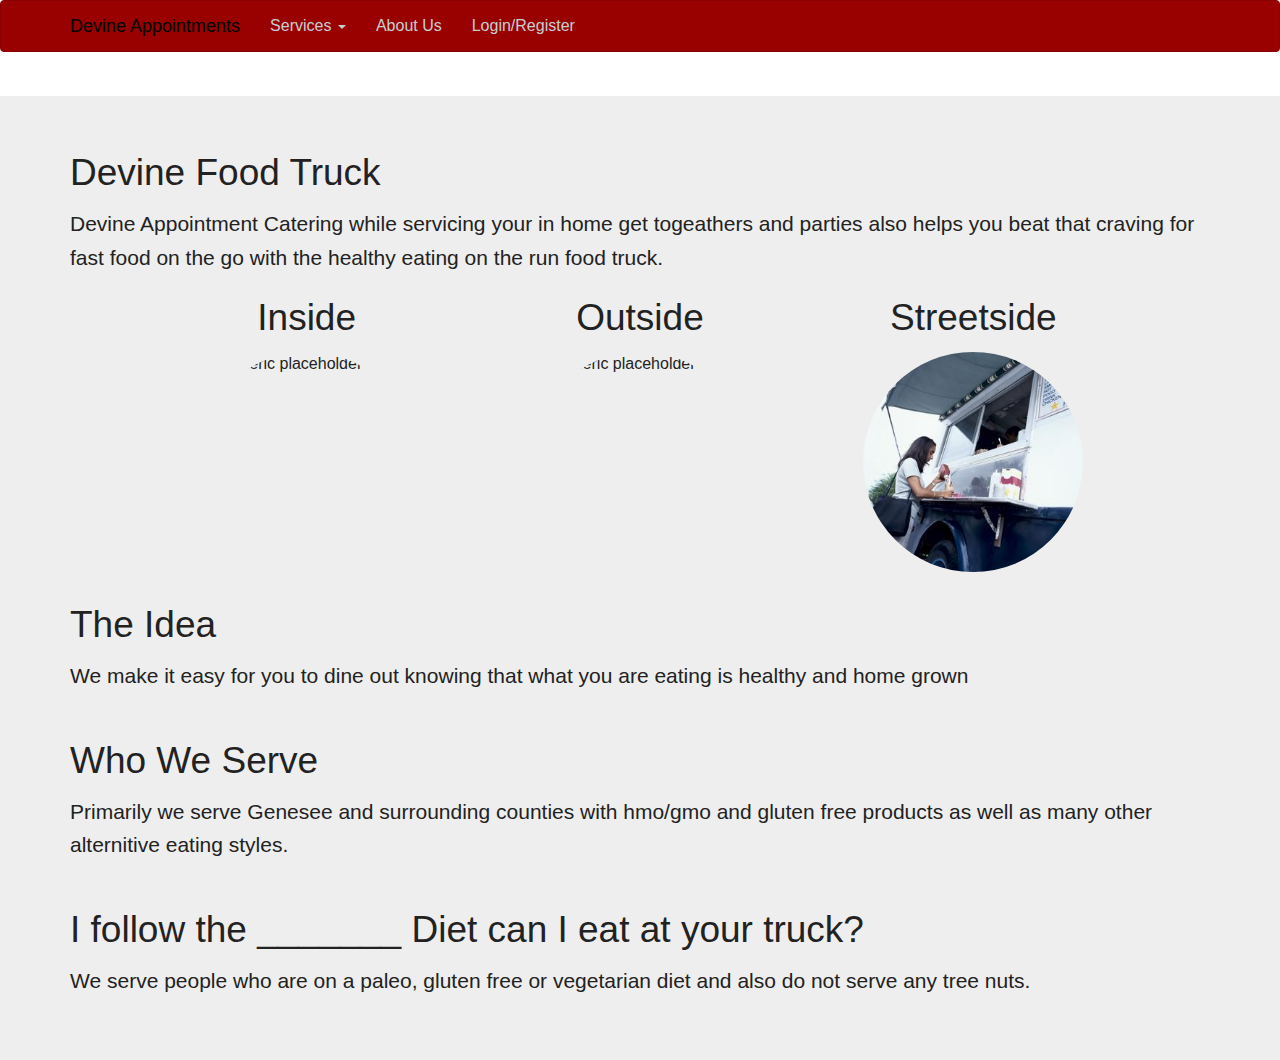
==== truck.html @ c74cc462 "all files commited" ====
<!DOCTYPE html>
<html>
<head>
  <title>Devine Appointmets</title>

  <meta name="viewport" content="width=device-width, initial-scale=1.0">
   <link href = "css/bootstrap.min.css" rel = "stylesheet">
   <link href = "css/foundation.css" rel = "stylesheet">
   <link href = "css/customCSS/navbar.css" rel = "stylesheet">
</head>

<body>

    <div class = "navbar navbar-default nvabar-static-top">
    <div class = "container">

    <a href = "info.html" class = "navbar-brand">Devine Appointments</a>

    <button class = "navbar-toggle" data-toggle = "collapse" data-target = ".navHeaderCollapse">
      <span class = "icon-bar"></span>
      <span class = "icon-bar"></span>
      <span class = "icon-bar"></span>
    </button>

  <div class = "collapse navbar-collapse navHeaderCollapse">
    <ul class = "nav navbar-nav navbar-left">

  <li class = "dropdown">
    <a href = "#" class = "dropdown-toggle" data-toggle = "dropdown">Services <b class = "caret"></b></a>
    <ul class = "dropdown-menu">
      <li><a href = "#">Devine Desserts</a></li>
      <li><a href = "#">Catering</a></li>
      <li><a href = "truck.html">Food Truck</a></li>
      <li><a href = "#">Personal Cooking</a></li>
      <li><a href = "#">In Home Parties</a></li>
    </ul>
  </li>

      <li><a href = "about.html">About Us</a></li>
      <li><a href = "#">Login/Register</a></li>
    </ul>
      </div>
    </div>
  </div>
</br>

<div class="jumbotron">
<div class="container">
  <div class="blog-header">
          <h2 class="blog-title">Devine Food Truck</h2>
          <p>Devine Appointment Catering while servicing your in home get togeathers and parties also helps you beat that craving for fast food on the go with the healthy eating on the run food truck.</p>
      </div>

      <div class="container marketing">
        <div class="row">

          <div class="col-lg-4">
            <div style="text-align: center"><h2>Inside</h2></div>
            <div style="text-align: center"><img class="img-circle" src="img/Placeholder_truck_inside.jpg" alt="Generic placeholder image" style="width: 220px; height: 220px;"></div>
          </div>

          <div class="col-lg-4">
            <div style="text-align: center"><h2>Outside</h2></div>
            <div style="text-align: center"><img class="img-circle" src="img/Placeholder_truck_Outside.jpg" alt="Generic placeholder image" style="width: 220px; height: 220px;"></div>
          </div>

          <div class="col-lg-4">
            <div style="text-align: center"><h2>Streetside</h2></div>
            <div style="text-align: center"><img class="img-circle" src="img/placeholder_truck_service.jpg" alt="Generic placeholder image" style="width: 220px; height: 220px;"></div>
          </div>
        </div>
      </div>

    </br>
      <div class="blog-header">
        <h2>The Idea</h2>
    <p>We make it easy for you to dine out knowing that what you are eating is healthy and home grown</p>
  </div>
</br>
  <div class="blog-header">
        <h2>Who We Serve</h2>
    <p>Primarily we serve Genesee and surrounding counties with hmo/gmo and gluten free products as well as many other alternitive eating styles.</p>
  </div>
</br>
  <div class="blog-header">
        <h2>I follow the _______ Diet can I eat at your truck?</h2>
    <p>We serve people who are on a paleo, gluten free or vegetarian diet and also do not serve any tree nuts.</p>
</div>
</div>

  <script src="../../assets/js/ie10-viewport-bug-workaround.js"></script>
  <script src="https://ajax.googleapis.com/ajax/libs/jquery/1.11.1/jquery.min.js"></script>
  <script src = "js/bootstrap.js"></script>
</body>
</html>
---- css/customCSS/navbar.css ----
.navbar-default {
background-color: #990000;
border-color: #8A0000;
}
.navbar-default .navbar-brand {
color: #000000;
}
.navbar-default .navbar-brand:hover, .navbar-default .navbar-brand:focus {
color: #000000;
}
.navbar-default .navbar-text {
color: #c4cfd2;
}
.navbar-default .navbar-nav > li > a {
color: #c4cfd2;
}
.navbar-default .navbar-nav > li > a:hover, .navbar-default .navbar-nav > li > a:focus {
color: #a3b4b8;
}
.navbar-default .navbar-nav > .active > a, .navbar-default .navbar-nav > .active > a:hover, .navbar-default .navbar-nav > .active > a:focus {
color: #a3b4b8;
background-color: #8A0000;
}
.navbar-default .navbar-nav > .open > a, .navbar-default .navbar-nav > .open > a:hover, .navbar-default .navbar-nav > .open > a:focus {
color: #a3b4b8;
background-color: #8A0000;
}
.navbar-default .navbar-toggle {
border-color: #8A0000;
}
.navbar-default .navbar-toggle:hover, .navbar-default .navbar-toggle:focus {
background-color: #8A0000;
}
.navbar-default .navbar-toggle .icon-bar {
background-color: #c4cfd2;
}
.navbar-default .navbar-collapse,
.navbar-default .navbar-form {
border-color: #c4cfd2;
}
.navbar-default .navbar-link {
color: #c4cfd2;
}
.navbar-default .navbar-link:hover {
color: #a3b4b8;
}
@media (max-width: 767px) {
.navbar-default .navbar-nav .open .dropdown-menu > li > a {
color: #c4cfd2;
}
.navbar-default .navbar-nav .open .dropdown-menu > li > a:hover, .navbar-default .navbar-nav .open .dropdown-menu > li > a:focus {
color: #a3b4b8;
}
.navbar-default .navbar-nav .open .dropdown-menu > .active > a, .navbar-default .navbar-nav .open .dropdown-menu > .active > a:hover, .navbar-default .navbar-nav .open .dropdown-menu > .active > a:focus {
color: #a3b4b8;
background-color: #8A0000;
}
}
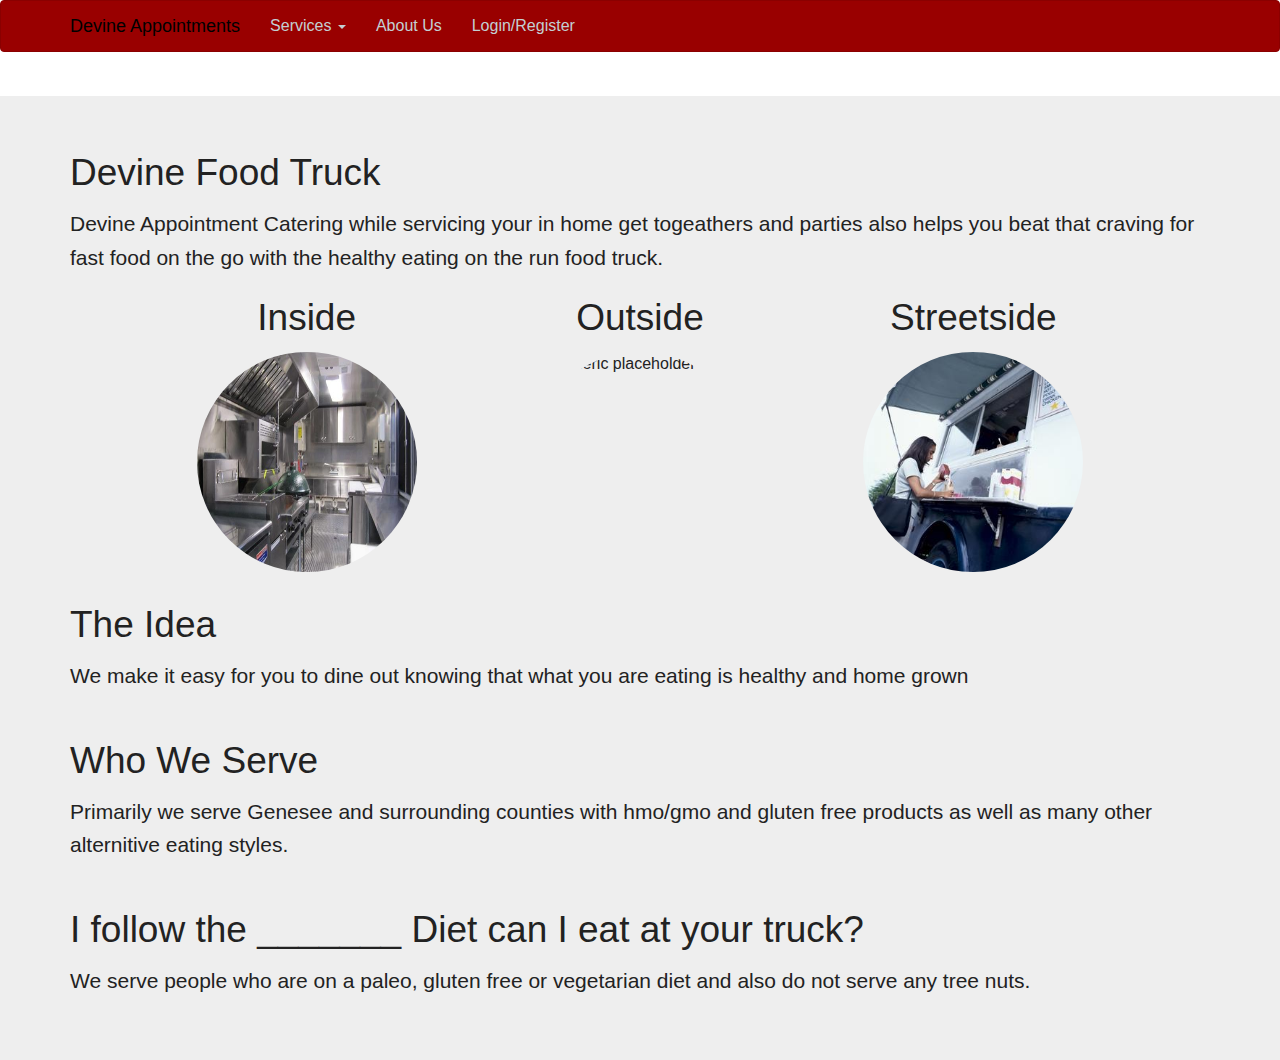
==== commit 6ea76ac7: "Fixed naming conflict for truck images" ====
--- a/truck.html
+++ b/truck.html
@@ -14,7 +14,7 @@
     <div class = "navbar navbar-default nvabar-static-top">
     <div class = "container">
 
-    <a href = "info.html" class = "navbar-brand">Devine Appointments</a>
+    <a href = "index.html" class = "navbar-brand">Devine Appointments</a>
 
     <button class = "navbar-toggle" data-toggle = "collapse" data-target = ".navHeaderCollapse">
       <span class = "icon-bar"></span>
@@ -28,11 +28,8 @@
   <li class = "dropdown">
     <a href = "#" class = "dropdown-toggle" data-toggle = "dropdown">Services <b class = "caret"></b></a>
     <ul class = "dropdown-menu">
-      <li><a href = "#">Devine Desserts</a></li>
       <li><a href = "#">Catering</a></li>
       <li><a href = "truck.html">Food Truck</a></li>
-      <li><a href = "#">Personal Cooking</a></li>
-      <li><a href = "#">In Home Parties</a></li>
     </ul>
   </li>
 
@@ -56,12 +53,12 @@
 
           <div class="col-lg-4">
             <div style="text-align: center"><h2>Inside</h2></div>
-            <div style="text-align: center"><img class="img-circle" src="img/Placeholder_truck_inside.jpg" alt="Generic placeholder image" style="width: 220px; height: 220px;"></div>
+            <div style="text-align: center"><img class="img-circle" src="img/Placeholder_Truck_inside.jpg" alt="Generic placeholder image" style="width: 220px; height: 220px;"></div>
           </div>
 
           <div class="col-lg-4">
             <div style="text-align: center"><h2>Outside</h2></div>
-            <div style="text-align: center"><img class="img-circle" src="img/Placeholder_truck_Outside.jpg" alt="Generic placeholder image" style="width: 220px; height: 220px;"></div>
+            <div style="text-align: center"><img class="img-circle" src="img/Placeholder_truck_outside.jpg" alt="Generic placeholder image" style="width: 220px; height: 220px;"></div>
           </div>
 
           <div class="col-lg-4">
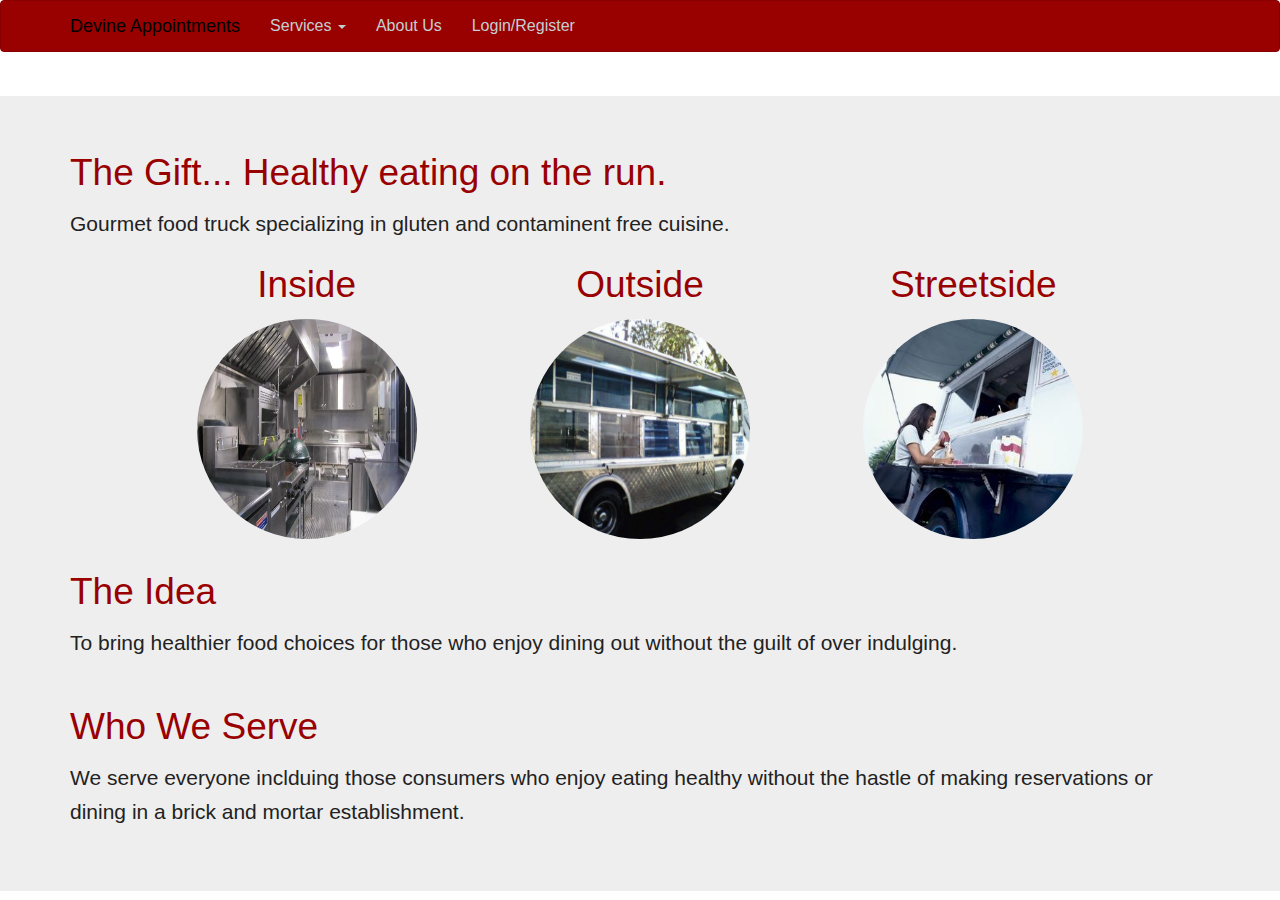
==== commit 0012f8a9: "Modified the gifts page and added the css for coloring the h2 headers" ====
--- a/truck.html
+++ b/truck.html
@@ -7,6 +7,7 @@
    <link href = "css/bootstrap.min.css" rel = "stylesheet">
    <link href = "css/foundation.css" rel = "stylesheet">
    <link href = "css/customCSS/navbar.css" rel = "stylesheet">
+   <link href = "css/customCSS/truck.css" rel = "stylesheet">
 </head>
 
 <body>
@@ -44,8 +45,8 @@
 <div class="jumbotron">
 <div class="container">
   <div class="blog-header">
-          <h2 class="blog-title">Devine Food Truck</h2>
-          <p>Devine Appointment Catering while servicing your in home get togeathers and parties also helps you beat that craving for fast food on the go with the healthy eating on the run food truck.</p>
+          <h2 class="blog-title">The Gift... Healthy eating on the run.</h2>
+          <p>Gourmet food truck specializing in gluten and contaminent free cuisine.</p>
       </div>
 
       <div class="container marketing">
@@ -58,7 +59,7 @@
 
           <div class="col-lg-4">
             <div style="text-align: center"><h2>Outside</h2></div>
-            <div style="text-align: center"><img class="img-circle" src="img/Placeholder_truck_outside.jpg" alt="Generic placeholder image" style="width: 220px; height: 220px;"></div>
+            <div style="text-align: center"><img class="img-circle" src="img/Placeholder_Truck_outside.jpg" alt="Generic placeholder image" style="width: 220px; height: 220px;"></div>
           </div>
 
           <div class="col-lg-4">
@@ -71,17 +72,13 @@
     </br>
       <div class="blog-header">
         <h2>The Idea</h2>
-    <p>We make it easy for you to dine out knowing that what you are eating is healthy and home grown</p>
+    <p>To bring healthier food choices for those who enjoy dining out without the guilt of over indulging.</p>
   </div>
 </br>
   <div class="blog-header">
         <h2>Who We Serve</h2>
-    <p>Primarily we serve Genesee and surrounding counties with hmo/gmo and gluten free products as well as many other alternitive eating styles.</p>
+    <p>We serve everyone inclduing those consumers who enjoy eating healthy without the hastle of making reservations or dining in a brick and mortar establishment.</p>
   </div>
-</br>
-  <div class="blog-header">
-        <h2>I follow the _______ Diet can I eat at your truck?</h2>
-    <p>We serve people who are on a paleo, gluten free or vegetarian diet and also do not serve any tree nuts.</p>
 </div>
 </div>
 
--- a/css/customCSS/truck.css
+++ b/css/customCSS/truck.css
@@ -0,0 +1,3 @@
+h2{
+	color: #990000;
+}